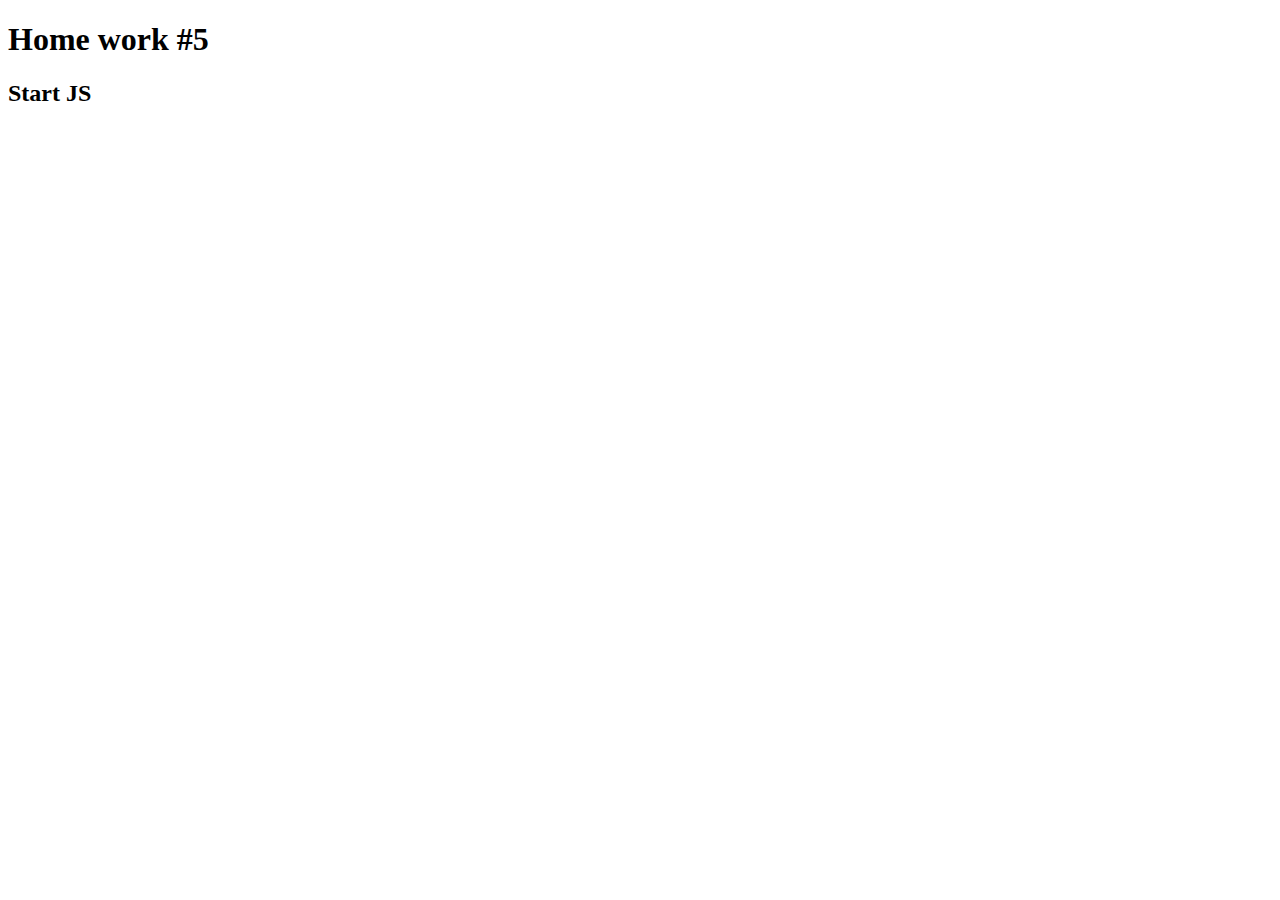
==== index.html @ 1ea1e9a6 "Add files via upload" ====
<!DOCTYPE html>
<html lang="en">
  <head>
    <meta charset="UTF-8" />
    <meta name="viewport" content="width=device-width, initial-scale=1.0" />
    <title>Document</title>
  </head>
  <body>
    <h1>Home work #5</h1>
     <h2>Start JS</h2>

    <script src="./js/task-1.js"></script>
    <script src="./js/task-2.js"></script>
    <script src="./js/task-3.js"></script>
    <script src="./js/task-4.js"></script>
  </body>
</html>
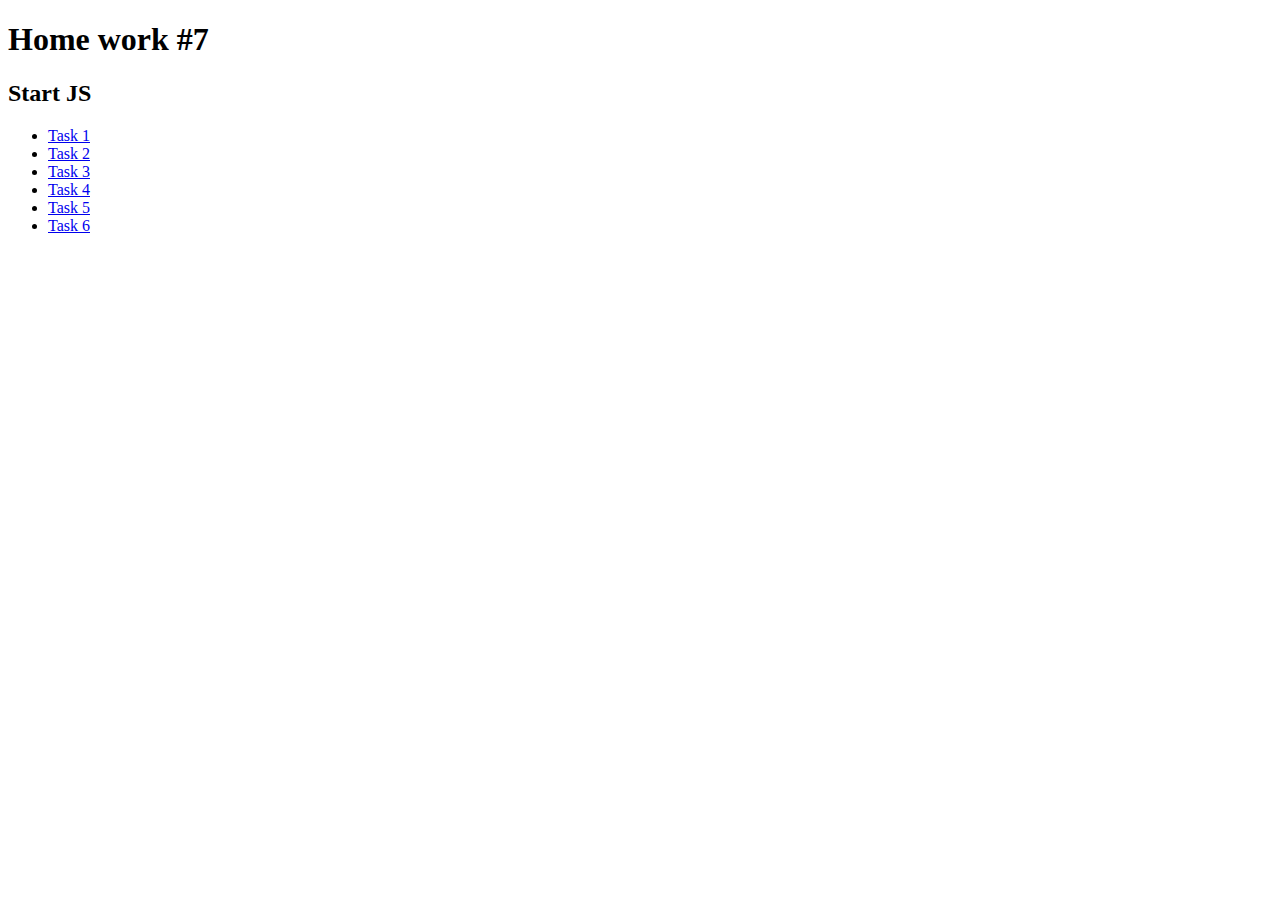
==== commit 251d364a: "hw7start" ====
--- a/index.html
+++ b/index.html
@@ -6,12 +6,16 @@
     <title>Document</title>
   </head>
   <body>
-    <h1>Home work #5</h1>
+    <h1>Home work #7</h1>
      <h2>Start JS</h2>
 
-    <script src="./js/task-1.js"></script>
-    <script src="./js/task-2.js"></script>
-    <script src="./js/task-3.js"></script>
-    <script src="./js/task-4.js"></script>
+    <ul>
+      <li><a href="./task-1.html">Task 1</a></li>
+      <li><a href="./task-2.html">Task 2</a></li>
+      <li><a href="./task-3.html">Task 3</a></li>
+      <li><a href="./task-4.html">Task 4</a></li>
+      <li><a href="./task-5.html">Task 5</a></li>
+      <li><a href="./task-6.html">Task 6</a></li>
+    </ul>
   </body>
 </html>